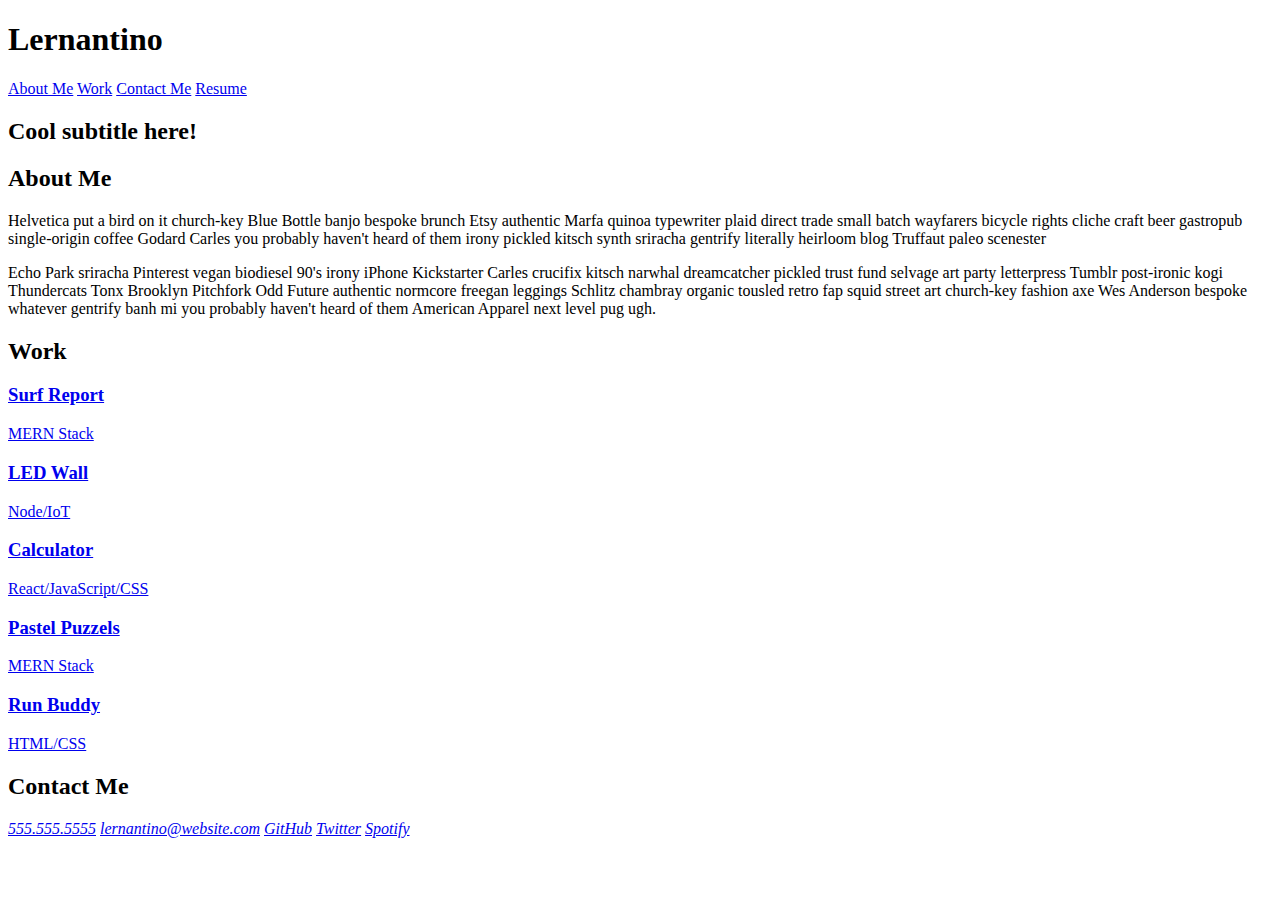
==== index.html @ 9d5e43fe "assets folder" ====
<!DOCTYPE html>
<html lang="en">

<head>
  <meta charset="UTF-8">
  <meta name="viewport" content="width=device-width, initial-scale=1.0">
  <meta http-equiv="X-UA-Compatible" content="ie=edge">
  <title>Lernantino // Web Developer</title>
  <link rel="stylesheet" href="./assets/css/style.css" />
</head>

<body>
  <!-- main logo / nav -->
  <header>
    <h1>Lernantino</h1>
    <nav>
      <a href="#about">About Me</a>
      <a href="#work">Work</a>
      <a href="#contact">Contact Me</a>
      <!-- Link this to your resume! -->
      <a href="#">Resume</a>
    </nav>
  </header>

  <!-- hero banner -->
  <section class="hero-banner">
    <div>
      <h2>Cool subtitle here!</h2>
    </div>
  </section>

  <main class="page-wrapper">
    <!-- about me -->
    <section class="page-section" id="about">
      <h2>About Me</h2>
      <div>
        <p>
          Helvetica put a bird on it church-key Blue Bottle banjo bespoke brunch Etsy authentic Marfa quinoa typewriter
          plaid
          direct trade small batch wayfarers bicycle rights cliche craft beer gastropub single-origin coffee Godard
          Carles you
          probably haven't heard of them irony pickled kitsch synth sriracha gentrify literally heirloom blog Truffaut
          paleo
          scenester
        </p>
        <p>
          Echo Park sriracha Pinterest vegan biodiesel 90's irony iPhone Kickstarter Carles crucifix kitsch narwhal
          dreamcatcher pickled trust fund selvage art party letterpress Tumblr post-ironic kogi Thundercats Tonx
          Brooklyn Pitchfork Odd Future authentic normcore freegan leggings Schlitz chambray organic tousled retro fap
          squid street art church-key fashion axe Wes Anderson bespoke whatever gentrify banh mi you probably haven't
          heard of them American Apparel next level pug ugh.
        </p>
      </div>
    </section>

    <!-- portfolio container -->
    <section class="page-section" id="work">
      <h2>Work</h2>
      <div class="flex-container">

        <a href="#" class="flex-item surf-report">
          <div>
            <h3>Surf Report</h3>
            <span>MERN Stack</span>
          </div>
        </a>
        
        <a href="#" class="flex-item led-wall">
          <div>
            <h3>LED Wall</h3>
            <span>Node/IoT</span>
          </div>
        </a>
        <a href="#" class="flex-item react-calc">
          <div>
            <h3>Calculator</h3>
            <span>React/JavaScript/CSS</span>
          </div>
        </a>

        <a href="#" class="flex-item pastel-puzzles">
          <div>
            <h3>Pastel Puzzels</h3>
            <span>MERN Stack</span>
          </div>
        </a>

    
        <a href="#" class="flex-item run-buddy">
          <div>
            <h3>Run Buddy</h3>
            <span>HTML/CSS</span>
          </div>
        </a>

      </div>
    </section>

    <!-- contact -->
    <section class="page-section contact" id="contact">
      <h2>Contact Me</h2>
      <div>
        <address>
          <a href="tel:+15555555555">555.555.5555</a>
          <a href="mailto:lernantino@website.com">lernantino@website.com</a>
          <a href="#">GitHub</a>
          <a href="#">Twitter</a>
          <a href="#">Spotify</a>
        </address>
      </div>
    </section>
  </main>
</body>

</html>
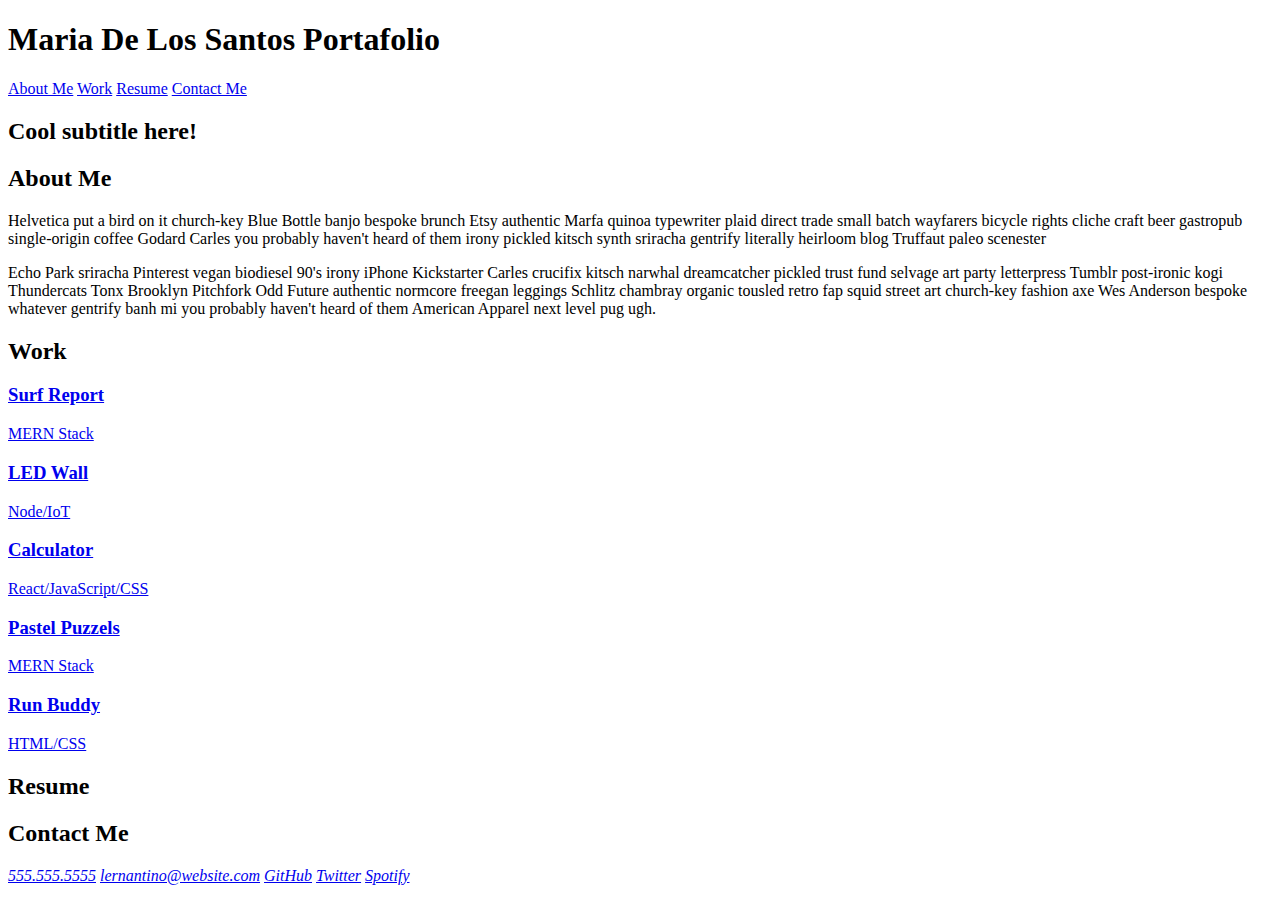
==== commit 78f5af45: "added resume tab" ====
--- a/index.html
+++ b/index.html
@@ -5,20 +5,21 @@
   <meta charset="UTF-8">
   <meta name="viewport" content="width=device-width, initial-scale=1.0">
   <meta http-equiv="X-UA-Compatible" content="ie=edge">
-  <title>Lernantino // Web Developer</title>
+  <title> Maria De Los Santos // Web Developer</title>
   <link rel="stylesheet" href="./assets/css/style.css" />
 </head>
 
 <body>
   <!-- main logo / nav -->
   <header>
-    <h1>Lernantino</h1>
+    <section class="profile-image"></section>
+    <h1>Maria De Los Santos Portafolio</h1>
     <nav>
       <a href="#about">About Me</a>
       <a href="#work">Work</a>
+      <!-- Link this to your resume! -->
+      <a href="#resume">Resume</a>
       <a href="#contact">Contact Me</a>
-      <!-- Link this to your resume! -->
-      <a href="#">Resume</a>
     </nav>
   </header>
 
@@ -96,6 +97,53 @@
       </div>
     </section>
 
+<!--Resume Section-->
+<section class="page-section" id="resume">
+  <h2>Resume</h2>
+
+<!--  <div class="resume">
+Resume Section 
+  <h1>Resume</h1>
+  <p class="head">Interests</p>
+  <ul>
+    <li>Drawing</li>
+    <li>Photography</li>
+    <li>Design</li>
+    <li>Programming</li>
+    <li>Computer Science</li>
+  </ul>
+  <p class="head">Skills</p>
+  <ul>
+    <li>Web Design with HTML & CSS</li>
+  </ul>
+  <p class="head">Education</p>
+  <ul>
+    <a href="http://www.wiltonhighschool.org/pages/Wilton_High_School">
+      <li>Wilton High School</li>
+    </a>
+    Link
+    <a href="https://www.silvermineart.org/">
+      <li>Silvermine School of Arts</li>
+    </a>
+    <li>Codeacademy</li>
+  </ul>
+  <p class="head">Experience</p>
+  <ul>
+    <li>Student Technology Intern for Wilton School District</li>
+    <li>Babysitter</li>
+  </ul>
+  <p class="head">Extracurriculars</p>
+  <ul>
+    <li>Recycling Club</li>
+    <li>Gardening Club</li>
+    <li>Book Club</li>
+  </ul>
+</div>
+  <h2 id="name">Emily</h2></div>
+  </div>
+-->
+  </section>
+
     <!-- contact -->
     <section class="page-section contact" id="contact">
       <h2>Contact Me</h2>
@@ -112,4 +160,4 @@
   </main>
 </body>
 
-</html>+</html>
